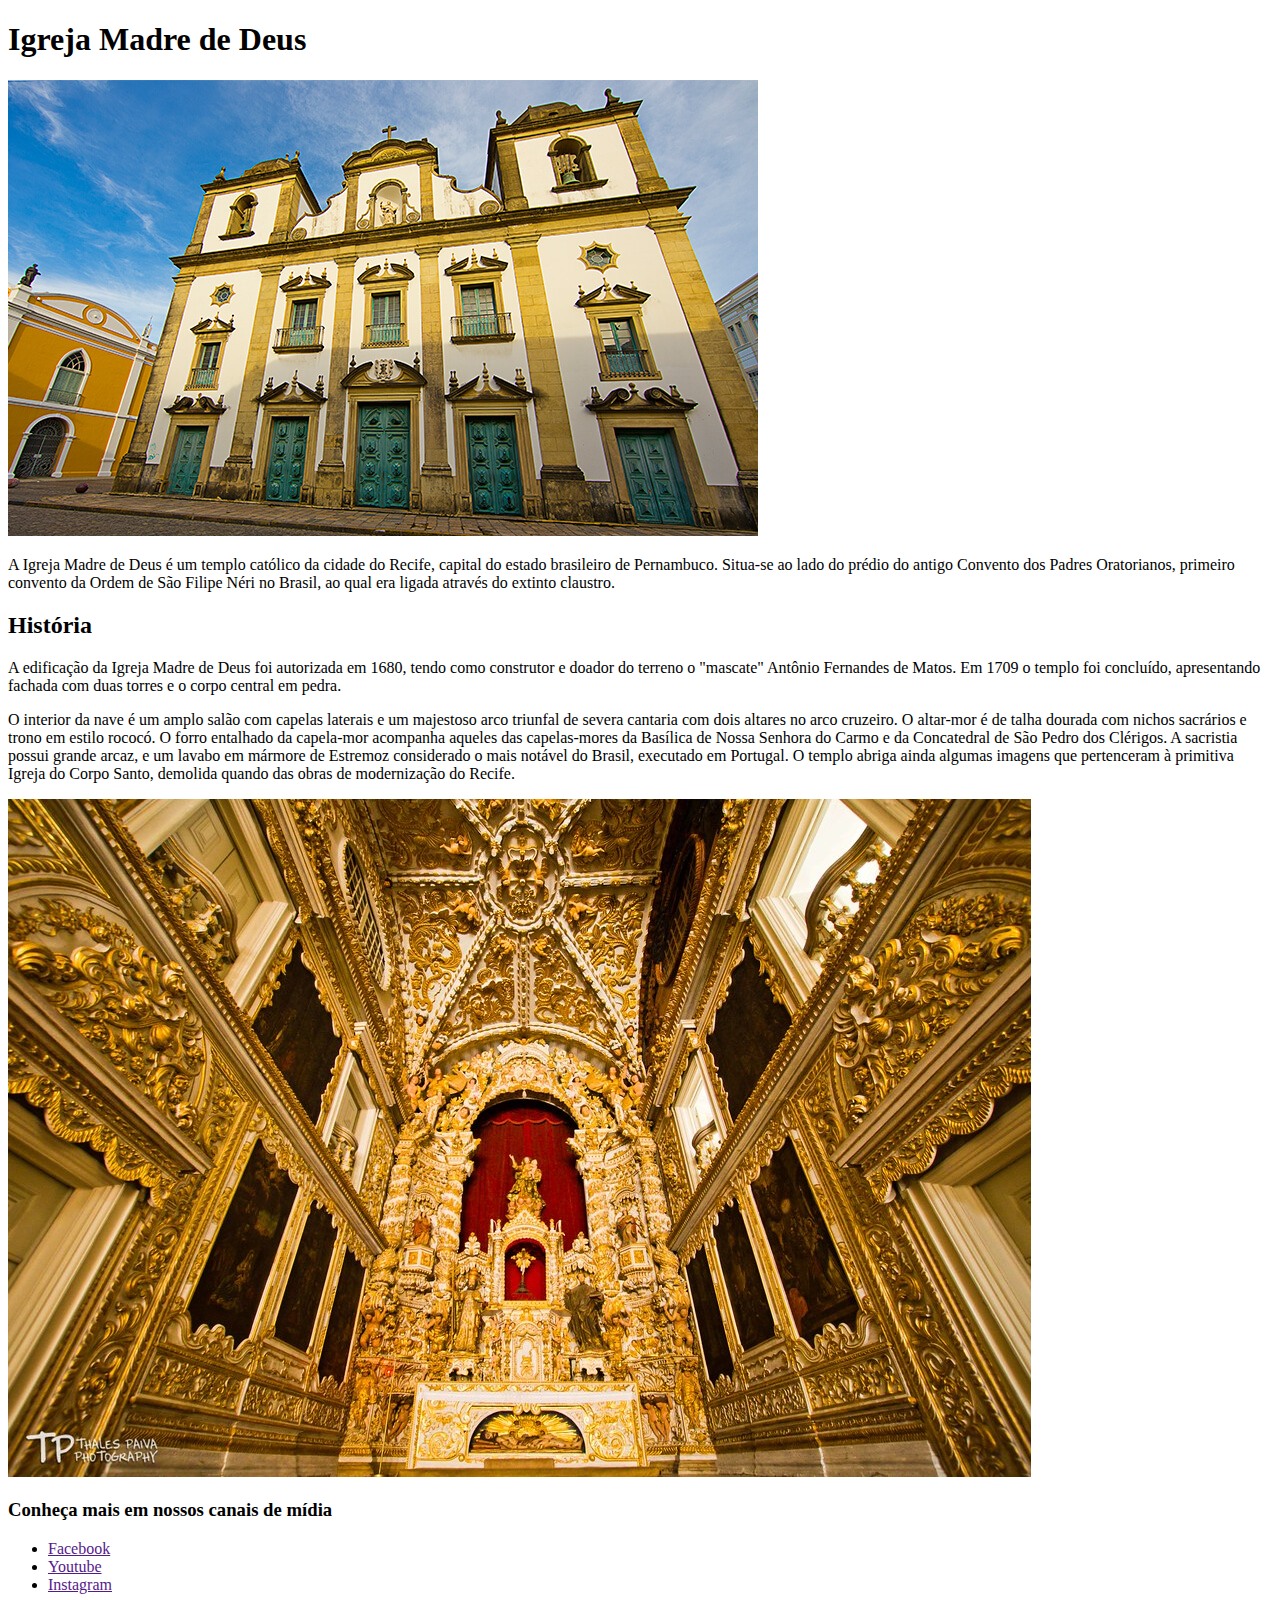
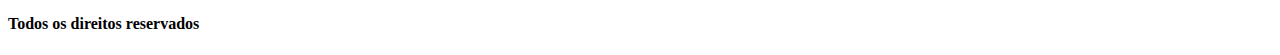
==== igreja_madre_de_deus.html @ 931374e6 "Criadas páginas Paço do frevo e igreja Madre de Deus" ====
<!DOCTYPE html>
<html lang="en">
<head>
    <meta charset="UTF-8">
    <meta name="viewport" content="width=device-width, initial-scale=1.0">
    <title>Igreja Madre de Deus</title>
</head>
<body>
    <header>
        <h1>Igreja Madre de Deus</h1>
    </header>
    <main>
        <img src="./imagens/o-que-fazer-igreja-madre-de-deus-destaque.jpg" alt="Foto da Igreja Madre de Deus por fora">
        <p>
            A Igreja Madre de Deus é um templo católico da cidade do Recife, capital do estado brasileiro de Pernambuco. Situa-se ao lado do prédio do antigo Convento dos Padres Oratorianos, primeiro convento da Ordem de São Filipe Néri no Brasil, ao qual era ligada através do extinto claustro.
        </p>
        <h2>História</h2>
        <p>
            A edificação da Igreja Madre de Deus foi autorizada em 1680, tendo como construtor e doador do terreno o "mascate" Antônio Fernandes de Matos. Em 1709 o templo foi concluído, apresentando fachada com duas torres e o corpo central em pedra.
        </p>
        <p>
            O interior da nave é um amplo salão com capelas laterais e um majestoso arco triunfal de severa cantaria com dois altares no arco cruzeiro. O altar-mor é de talha dourada com nichos sacrários e trono em estilo rococó. O forro entalhado da capela-mor acompanha aqueles das capelas-mores da Basílica de Nossa Senhora do Carmo e da Concatedral de São Pedro dos Clérigos. A sacristia possui grande arcaz, e um lavabo em mármore de Estremoz considerado o mais notável do Brasil, executado em Portugal. O templo abriga ainda algumas imagens que pertenceram à primitiva Igreja do Corpo Santo, demolida quando das obras de modernização do Recife.
        </p>
        <img src="./imagens/7984237461_5b3cf4ace6_b.jpg" alt="Foto do altar da Igreja Madre de Deus">
    </main>
    <footer>
        <article>
            <h3>Conheça mais em nossos canais de mídia</h3>
            <ul>
                <li>
                    <a href="">Facebook</a>
                </li>
                <li>
                    <a href="">Youtube</a>
                </li>
                <li>
                    <a href="">Instagram</a>
                </li>
            </ul>
            <h4><strong>Todos os direitos reservados</strong></h4>
        </article>
    </footer>
</body>
</html>
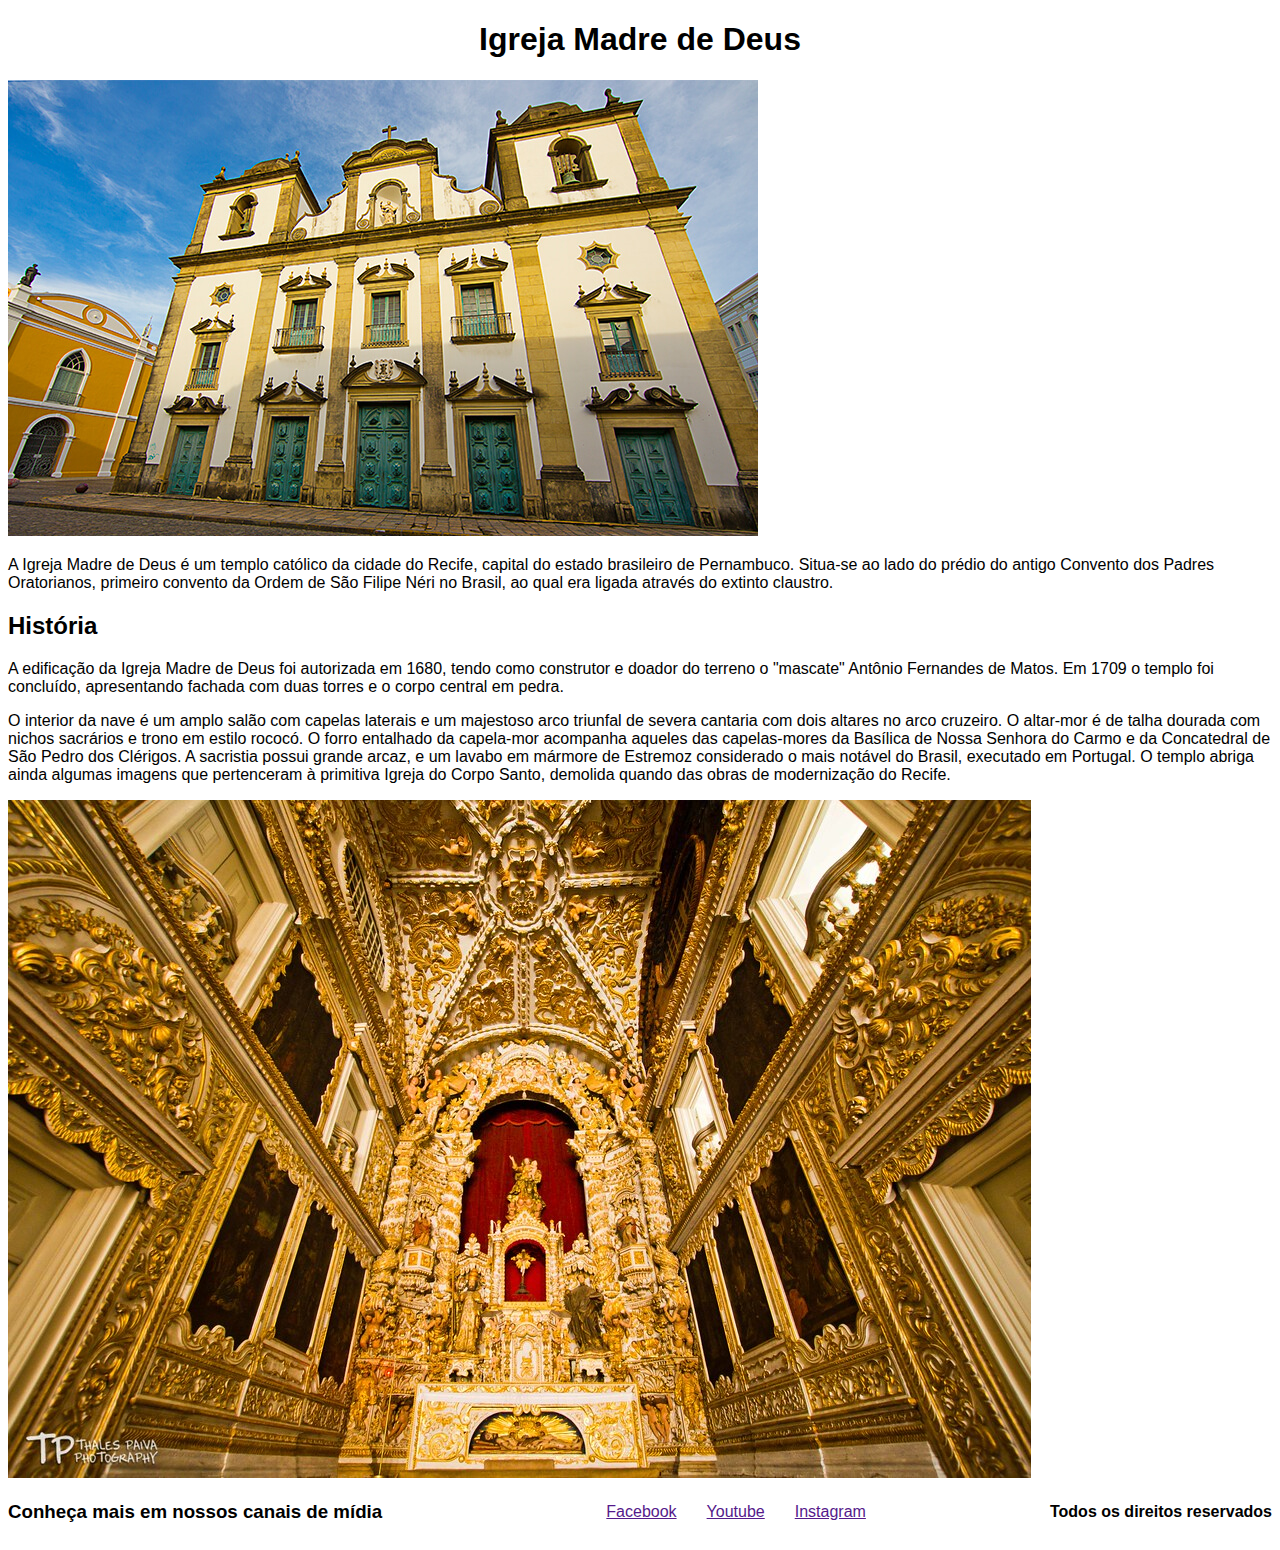
==== commit c745b746: "Adicionado CSS nas páginas" ====
--- a/igreja_madre_de_deus.html
+++ b/igreja_madre_de_deus.html
@@ -4,8 +4,9 @@
     <meta charset="UTF-8">
     <meta name="viewport" content="width=device-width, initial-scale=1.0">
     <title>Igreja Madre de Deus</title>
+    <link rel="stylesheet" href="style.css">
 </head>
-<body>
+<body class="font">
     <header>
         <h1>Igreja Madre de Deus</h1>
     </header>
@@ -24,7 +25,6 @@
         <img src="./imagens/7984237461_5b3cf4ace6_b.jpg" alt="Foto do altar da Igreja Madre de Deus">
     </main>
     <footer>
-        <article>
             <h3>Conheça mais em nossos canais de mídia</h3>
             <ul>
                 <li>
@@ -38,7 +38,6 @@
                 </li>
             </ul>
             <h4><strong>Todos os direitos reservados</strong></h4>
-        </article>
     </footer>
 </body>
 </html>--- a/style.css
+++ b/style.css
@@ -0,0 +1,18 @@
+header {
+    text-align: center;
+}
+.font {
+    font-family: Arial, sans-serif;
+}
+ul {
+    list-style: none;
+}
+footer {
+    display: flex;
+    justify-content:space-between;
+    align-items: center;
+}
+footer ul {
+    display: flex;
+    gap: 30px;
+}